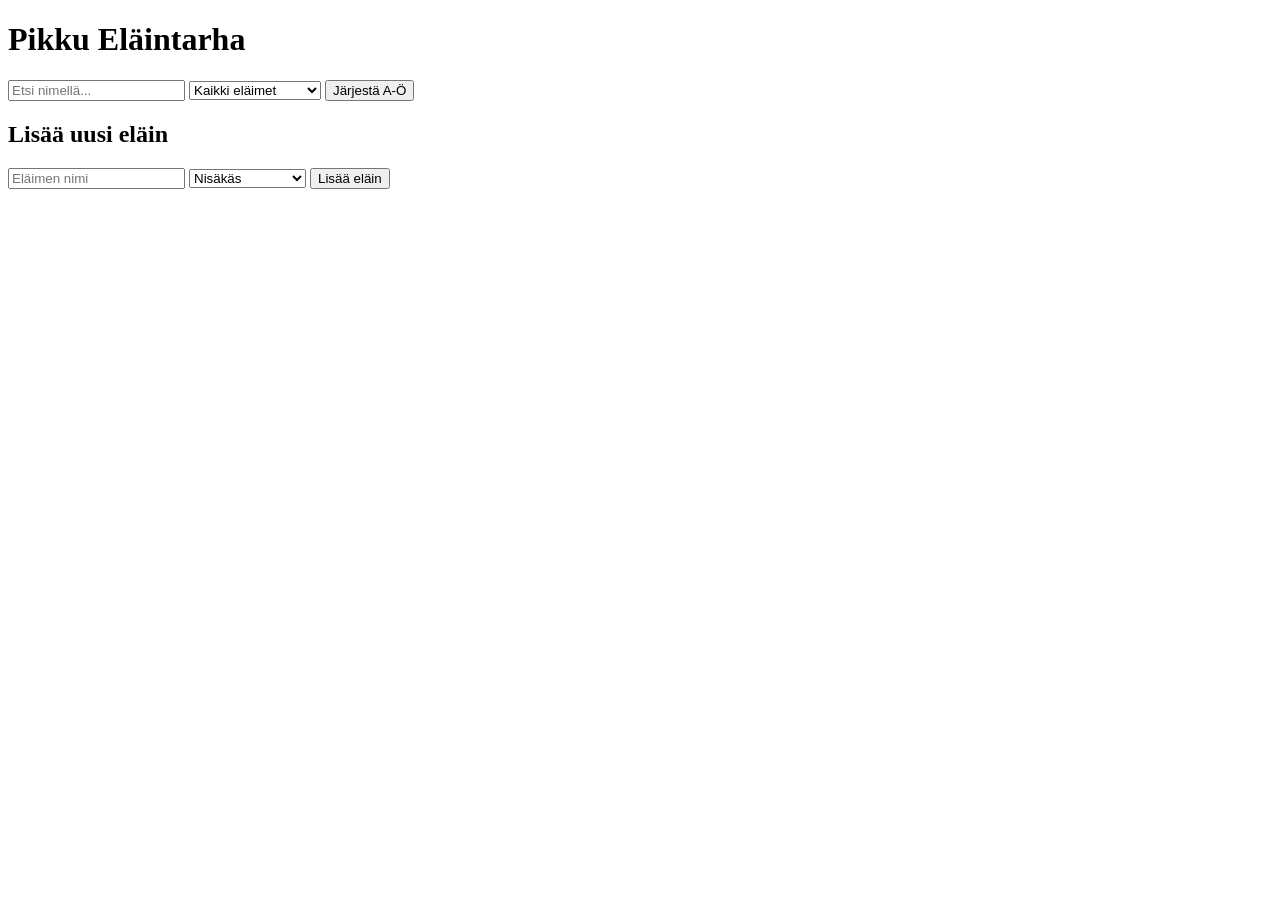
==== 07_viikko/pikku_eläintarha/index.html @ 0211f691 "commited object and small zoo project" ====
<!DOCTYPE html>
<html lang="fi">
  <head>
    <meta charset="UTF-8" />
    <meta name="viewport" content="width=device-width, initial-scale=1.0" />
    <title>Pikku Eläintarha</title>
    <link rel="icon" href="favicon.png" type="image/png" />
  </head>
  <body>
    <div class="container">
      <h1>Pikku Eläintarha</h1>

      <!-- Haku ja suodatus osio -->
      <div class="controls">
        <input type="text" id="searchAnimal" placeholder="Etsi nimellä..." />
        <select id="filterType">
          <option value="Kaikki">Kaikki eläimet</option>
          <option value="Nisäkäs">Nisäkkäät</option>
          <option value="Lintu">Linnut</option>
          <option value="Matelija">Matelija</option>
          <option value="Sammakkoeläin">Sammakkoeläimet</option>
          <option value="Kala">Kalat</option>
        </select>
        <button id="sortAnimals" onclick="searchAnimal()">Järjestä A-Ö</button>
      </div>
      <div id="searchResult"></div>

      <!-- Eläinten listanäkymä -->
      <div class="animalList"></div>

      <!-- Uuden eläimen lisääminen -->
      <div class="add-animal">
        <h2>Lisää uusi eläin</h2>
        <input type="text" id="newAnimalName" placeholder="Eläimen nimi" />
        <select id="newAnimalType">
          <option value="Nisäkäs">Nisäkäs</option>
          <option value="Lintu">Lintu</option>
          <option value="Matelija">Matelija</option>
          <option value="Sammakkoeläin">Sammakkoeläin</option>
          <option value="Kala">Kala</option>
        </select>
        <button id="addAnimal" onclick="addNewAnimal()">Lisää eläin</button>
      </div>
    </div>
    <script src="script.js"></script>
  </body>
</html>
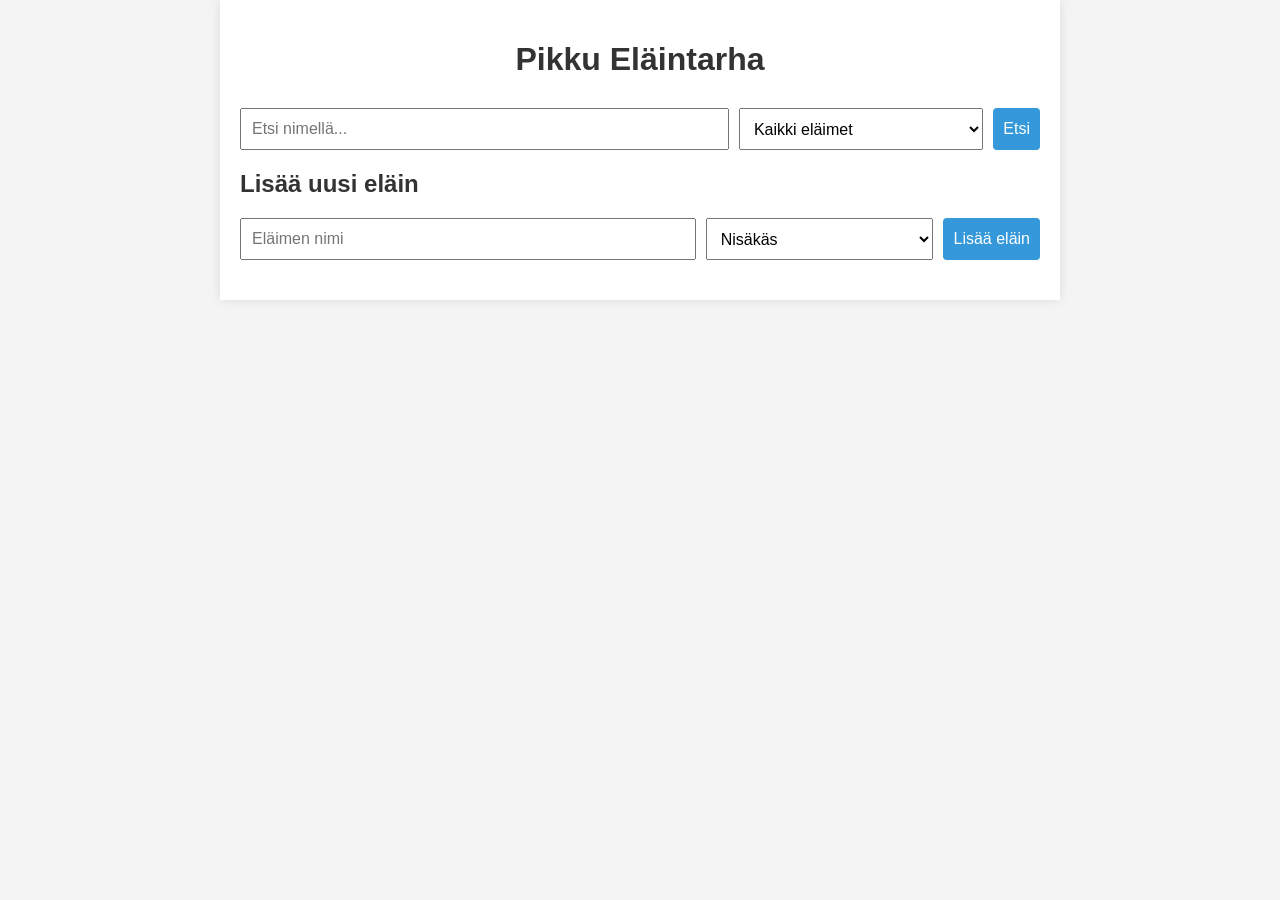
==== commit cddec00e: "updated zoo project css" ====
--- a/07_viikko/pikku_eläintarha/index.html
+++ b/07_viikko/pikku_eläintarha/index.html
@@ -5,43 +5,48 @@
     <meta name="viewport" content="width=device-width, initial-scale=1.0" />
     <title>Pikku Eläintarha</title>
     <link rel="icon" href="favicon.png" type="image/png" />
+    <link rel="stylesheet" href="style.css" />
   </head>
   <body>
     <div class="container">
       <h1>Pikku Eläintarha</h1>
 
       <!-- Haku ja suodatus osio -->
-      <div class="controls">
+      <div class="controls form-row">
         <input type="text" id="searchAnimal" placeholder="Etsi nimellä..." />
         <select id="filterType">
-          <option value="Kaikki">Kaikki eläimet</option>
+          <option value="">Kaikki eläimet</option>
           <option value="Nisäkäs">Nisäkkäät</option>
           <option value="Lintu">Linnut</option>
           <option value="Matelija">Matelija</option>
           <option value="Sammakkoeläin">Sammakkoeläimet</option>
           <option value="Kala">Kalat</option>
         </select>
-        <button id="sortAnimals" onclick="searchAnimal()">Järjestä A-Ö</button>
+        <button onclick="searchAnimal()">Etsi</button>
       </div>
-      <div id="searchResult"></div>
 
-      <!-- Eläinten listanäkymä -->
+      <div id="searchResult" class="search-result"></div>
+
+      <!-- Eläinten lista -->
       <div class="animalList"></div>
 
       <!-- Uuden eläimen lisääminen -->
-      <div class="add-animal">
+      <section class="add-animal">
         <h2>Lisää uusi eläin</h2>
-        <input type="text" id="newAnimalName" placeholder="Eläimen nimi" />
-        <select id="newAnimalType">
-          <option value="Nisäkäs">Nisäkäs</option>
-          <option value="Lintu">Lintu</option>
-          <option value="Matelija">Matelija</option>
-          <option value="Sammakkoeläin">Sammakkoeläin</option>
-          <option value="Kala">Kala</option>
-        </select>
-        <button id="addAnimal" onclick="addNewAnimal()">Lisää eläin</button>
-      </div>
+        <div class="form-row">
+          <input type="text" id="newAnimalName" placeholder="Eläimen nimi" />
+          <select id="newAnimalType">
+            <option value="Nisäkäs">Nisäkäs</option>
+            <option value="Lintu">Lintu</option>
+            <option value="Matelija">Matelija</option>
+            <option value="Sammakkoeläin">Sammakkoeläin</option>
+            <option value="Kala">Kala</option>
+          </select>
+          <button onclick="addNewAnimal()">Lisää eläin</button>
+        </div>
+      </section>
     </div>
+
     <script src="script.js"></script>
   </body>
-</html>+</html>
--- a/07_viikko/pikku_eläintarha/style.css
+++ b/07_viikko/pikku_eläintarha/style.css
@@ -0,0 +1,85 @@
+body {
+  margin: 0;
+  font-family: Arial, sans-serif;
+  background: #f4f4f4;
+  color: #333;
+}
+
+.container {
+  max-width: 800px;
+  margin: auto;
+  padding: 20px;
+  background: white;
+  box-shadow: 0 0 10px rgba(0,0,0,0.1);
+}
+
+h1 {
+  text-align: center;
+  margin-bottom: 30px;
+}
+
+.controls,
+.add-animal .form-row {
+  margin-bottom: 20px;
+}
+
+.form-row {
+  display: grid;
+  grid-template-columns: 2fr 1fr auto;
+  gap: 10px;
+}
+
+@media (max-width: 600px) {
+  .form-row {
+    grid-template-columns: 1fr;
+  }
+}
+
+input,
+select,
+button {
+  padding: 10px;
+  font-size: 16px;
+}
+
+button {
+  background-color: #3498db;
+  color: white;
+  border: none;
+  cursor: pointer;
+  border-radius: 4px;
+}
+
+button:hover {
+  background-color: #2980b9;
+}
+
+.animalList {
+  margin: 20px 0;
+}
+
+.animal-card {
+  background: #fff;
+  padding: 15px;
+  border-radius: 8px;
+  border: 1px solid #ddd;
+  margin-bottom: 10px;
+}
+
+.animal-card h3,
+.animal-card p {
+  margin: 5px 0;
+}
+
+.animal-card button {
+  background-color: #e74c3c;
+}
+
+.animal-card button:hover {
+  background-color: #c0392b;
+}
+
+.search-result {
+  font-weight: bold;
+  margin: 10px 0;
+}
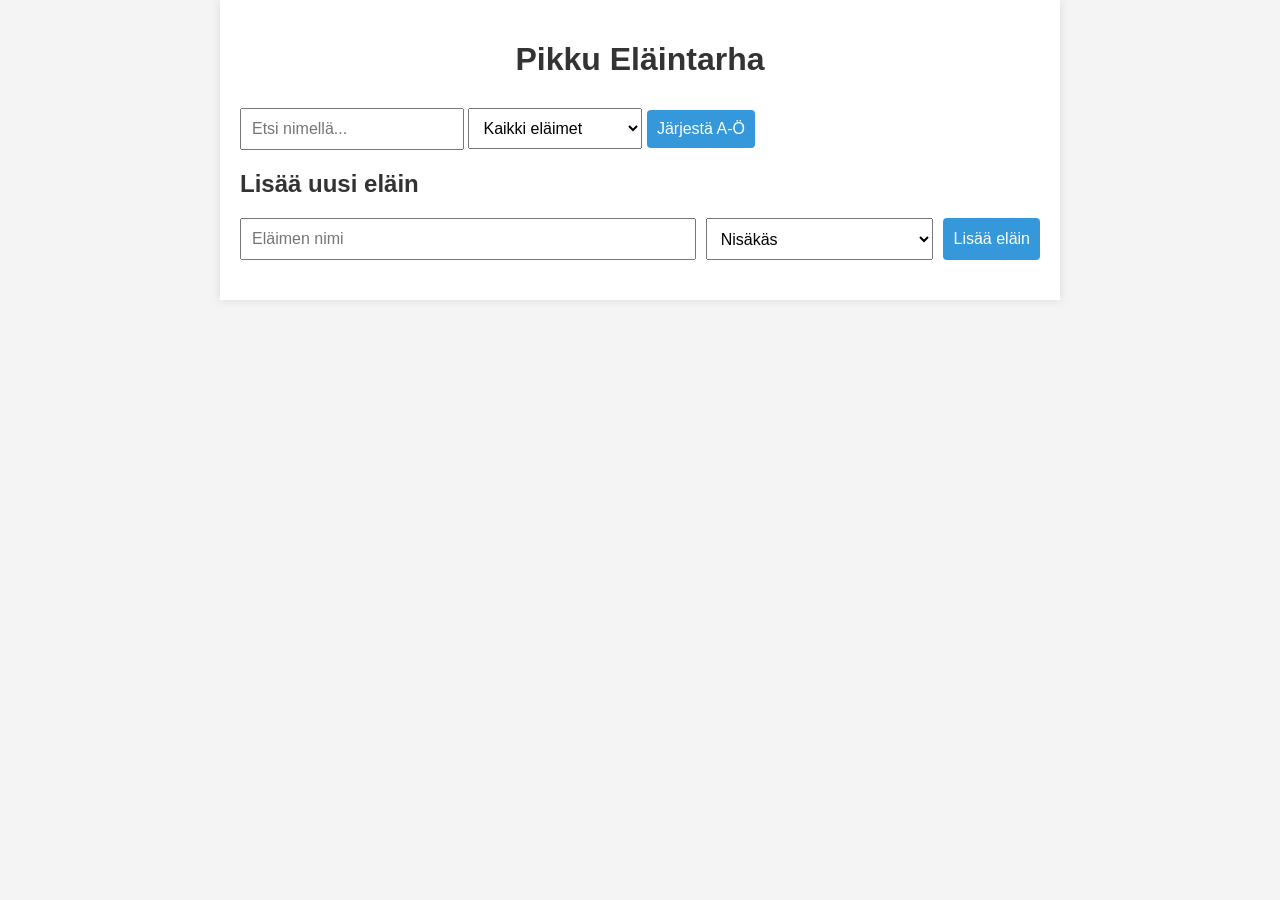
==== commit b7c6133b: "final updated zoo project" ====
--- a/07_viikko/pikku_eläintarha/index.html
+++ b/07_viikko/pikku_eläintarha/index.html
@@ -12,19 +12,20 @@
       <h1>Pikku Eläintarha</h1>
 
       <!-- Haku ja suodatus osio -->
-      <div class="controls form-row">
+      <div class="controls">
         <input type="text" id="searchAnimal" placeholder="Etsi nimellä..." />
         <select id="filterType">
-          <option value="">Kaikki eläimet</option>
+          <option value="Kaikki">Kaikki eläimet</option>
           <option value="Nisäkäs">Nisäkkäät</option>
           <option value="Lintu">Linnut</option>
-          <option value="Matelija">Matelija</option>
+          <option value="Matelija">Matelijat</option>
           <option value="Sammakkoeläin">Sammakkoeläimet</option>
           <option value="Kala">Kalat</option>
         </select>
-        <button onclick="searchAnimal()">Etsi</button>
+        <button id="sortAnimals">Järjestä A-Ö</button>
       </div>
 
+      <!-- Hakutulos -->
       <div id="searchResult" class="search-result"></div>
 
       <!-- Eläinten lista -->
